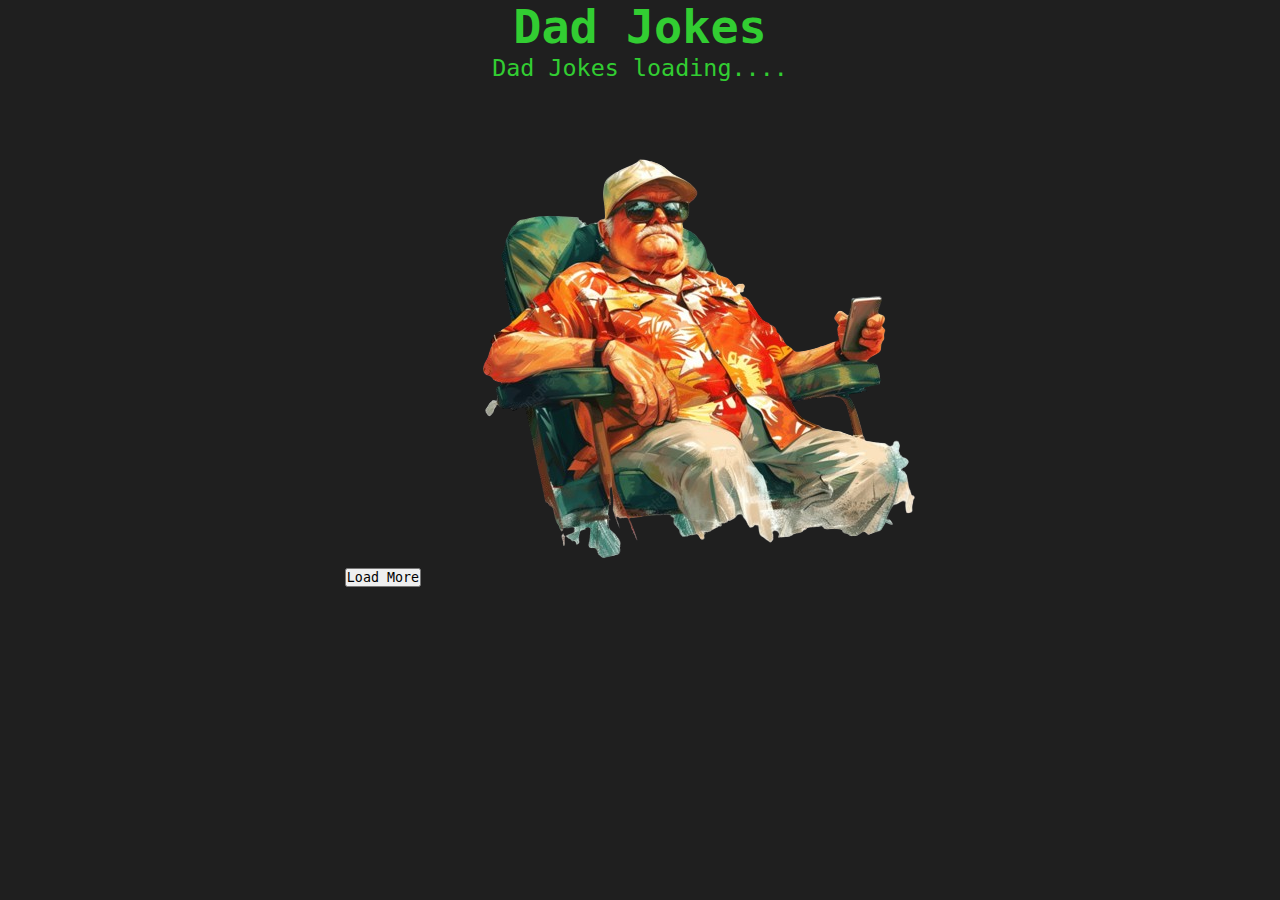
==== dad-jokes-api/index.html @ 14742931 "dad jokes api" ====
<!DOCTYPE html>
<html lang="en">
  <head>
    <meta charset="UTF-8" />
    <meta
      name="viewport"
      content="width=device-width, initial-scale=1.0"
    />
    <link
      rel="stylesheet"
      href="styles.css"
    />
    <title>Dad Jokes API</title>
  </head>
  <body>
    <!-- heading -->
    <h1 id="heaidng">Dad Jokes</h1>
    <!-- jokes container -->
    <div id="jokes-container">Dad Jokes loading....</div>
    <!-- button -->
    <button id="btn">Load More</button>
    <!-- img -->
    <img
      src="./assets/dadjoke-bg.png"
      alt=""
    />
  </body>

  <script src="./script.js"></script>
</html>
---- dad-jokes-api/styles.css ----
* {
  box-sizing: border-box;
  margin: 0;
  padding: 0;
  font-family: monospace;
}
body {
  background: #1f1f1f;
  color: limegreen;
  text-align: center;
  font-size: 1.8rem;
}

#jokes-container {
}
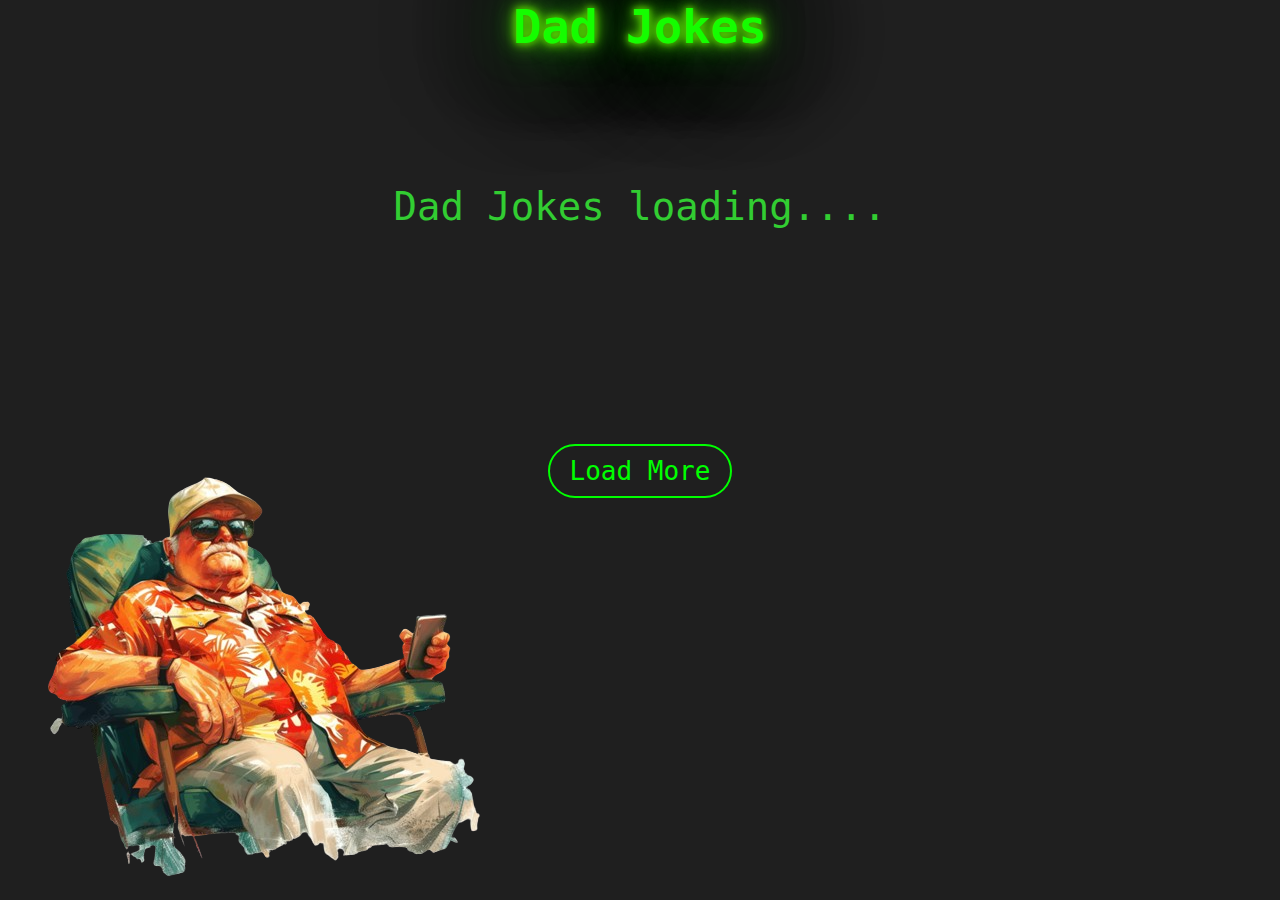
==== commit 109262be: "dad jokes api complete" ====
--- a/dad-jokes-api/index.html
+++ b/dad-jokes-api/index.html
@@ -13,18 +13,23 @@
     <title>Dad Jokes API</title>
   </head>
   <body>
-    <!-- heading -->
-    <h1 id="heaidng">Dad Jokes</h1>
-    <!-- jokes container -->
-    <div id="jokes-container">Dad Jokes loading....</div>
-    <!-- button -->
-    <button id="btn">Load More</button>
-    <!-- img -->
-    <img
+    <div class="main">
+
+      <!-- heading -->
+      <h1 id="heaidng">Dad Jokes</h1>
+      <!-- jokes container -->
+      <div id="jokes-container">Dad Jokes loading....</div>
+      <!-- button -->
+      <button id="btn">Load More</button>
+      <!-- img -->
+       <img
       src="./assets/dadjoke-bg.png"
       alt=""
+      id="dad-img"
     />
   </body>
+    </div>
+    
 
   <script src="./script.js"></script>
 </html>
--- a/dad-jokes-api/styles.css
+++ b/dad-jokes-api/styles.css
@@ -10,6 +10,44 @@
   text-align: center;
   font-size: 1.8rem;
 }
+.main {
+  position: relative;
+  height: 100vh;
+  width: 100%;
+}
+/* heading */
+h1 {
+  color: #15fd00;
+  text-shadow: 0 0 5px #409c02, 0 0 10px #66ff00, 0 0 20px #66ff00, 0 0 40px rgb(4, 88, 15),
+    0 0 80px rgb(2, 59, 7), 0 0 90px rgb(3, 46, 22), 0 0 100px rgb(5, 99, 5),
+    0 0 150px rgb(4, 61, 2);
+}
 
+/* image */
+#dad-img {
+  position: absolute;
+  left: 0;
+  bottom: 0;
+  z-index: -1;
+}
+#btn {
+  display: block;
+  margin: 10px auto;
+  padding: 10px 20px;
+  border: 2px solid lime;
+  background: transparent;
+  color: lime;
+  cursor: pointer;
+  margin-top: 10rem;
+  font-size: 2rem;
+  border-radius: 40px;
+}
+#btn:hover {
+  color: rgb(30, 255, 0);
+  box-shadow: 0 5px 15px rgba(0, 255, 13, 0.4);
+}
 #jokes-container {
+  padding: 10rem 15rem;
+  height: 200px;
+  font-size: 3rem;
 }
